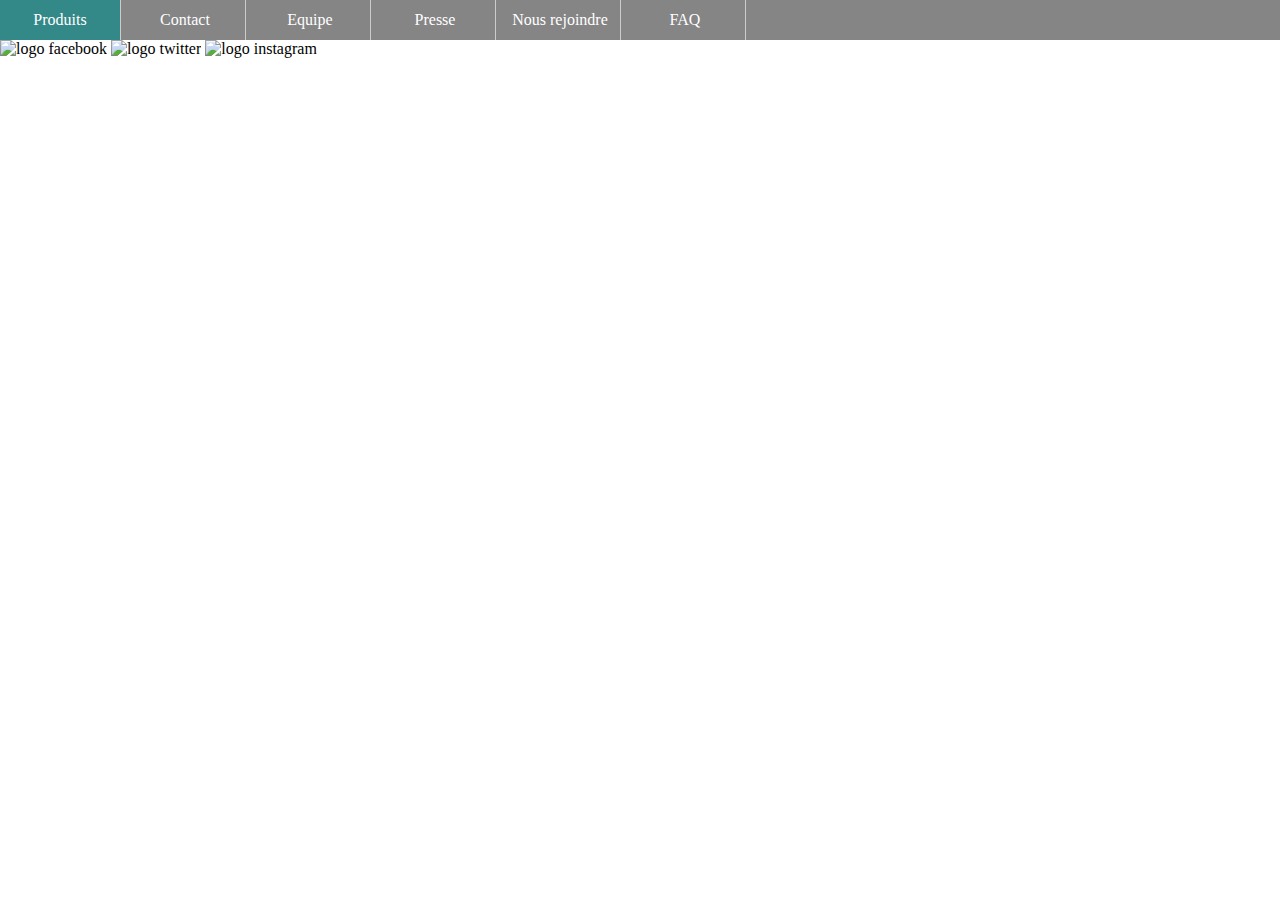
==== contact.html @ 2ae77503 "petits logo" ====
<!DOCTYPE html>
<html>
    <head>
        <meta charset="utf-8">
        <title>Print'Food</title>
        <link rel="stylesheet" href="style/style.css" type="text/css">
    </head>
    <body>
    <header>
            <nav>
            	<ul>
            		<li><a href="index.html">Produits</a></li>
            		<li><a href="contact.html">Contact</a></li>
            		<li><a href="equipe.html">Equipe</a></li>
            		<li><a href="presse.html">Presse</a></li>
            		<li><a href="join.html">Nous rejoindre</a></li>
            		<li><a href="faq.html">FAQ</a></li>
            	</ul>
            </nav>
        </header>
        <main>
            <article></article>
            <article></article>
            <aside></aside>
        </main>
        <footer>
        	<img src="images/facebook.jpeg" alt="logo facebook" height="30px">
        	<img src="images/twitter.jpeg" alt="logo twitter" height="30px">
        	<img src="images/instagram.jpeg" alt="logo instagram" height="30px">
        </footer>
    </body>
</html>
---- style/style.css ----
body{
  margin: 0;
  padding: 0;
}
nav ul {
  list-style: none;
  padding: 0;
  margin: 0 0 0 0;
  background-color: rgb(133, 133, 133);
}

nav li {
  display: inline-block;
  width: 120px;
  height: 40px;
  margin: 0;
  padding: 0;
  border-right: 1px solid #CCC;
  text-align: center;
  line-height: 40px;
}
nav li:hover{
  background-color: #338888;
}

nav li a{
  text-decoration: none;
  color: #fff;
}
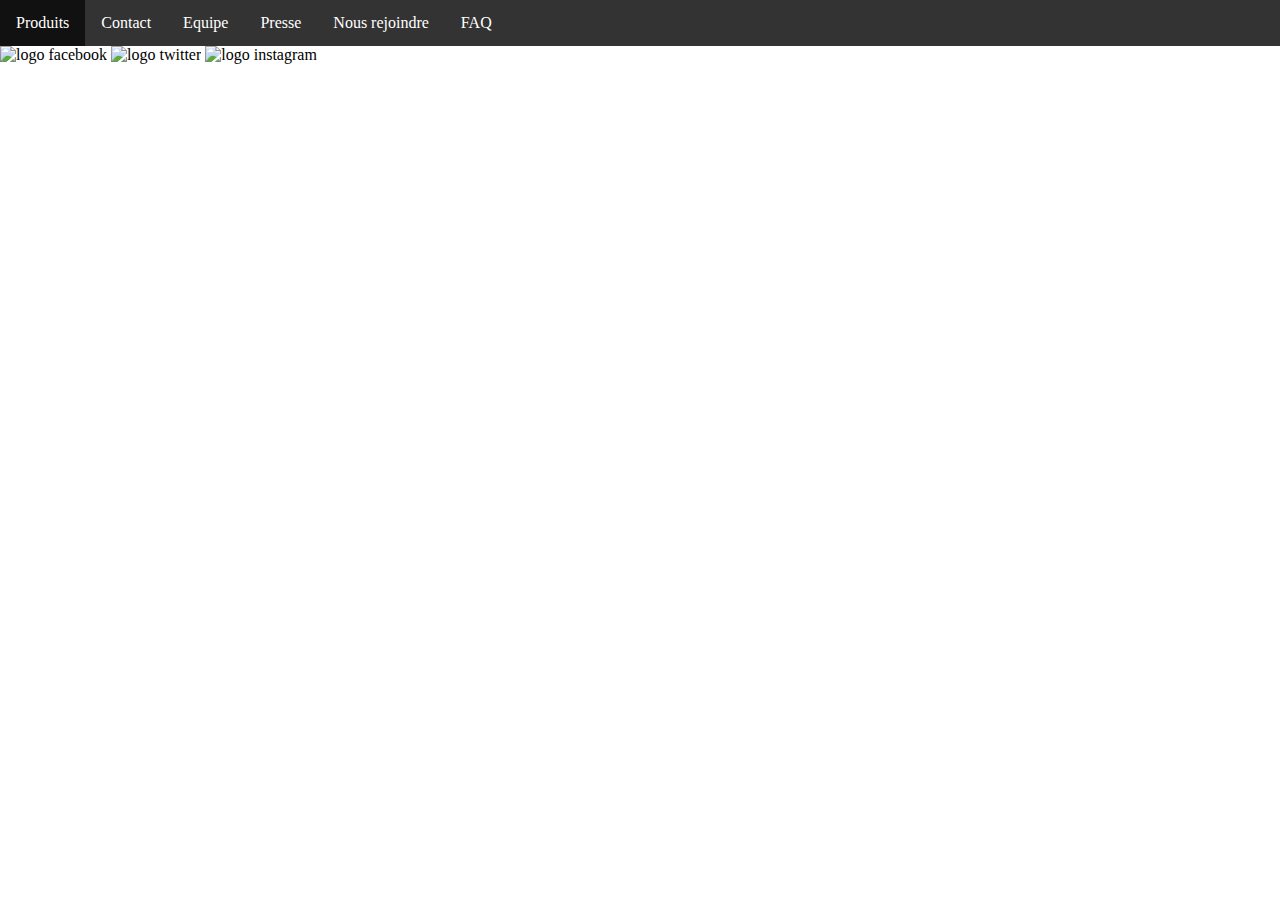
==== commit a4e5ea37: "Logos v2" ====
--- a/contact.html
+++ b/contact.html
@@ -24,9 +24,9 @@
             <aside></aside>
         </main>
         <footer>
-        	<img src="images/facebook.jpeg" alt="logo facebook" height="30px">
-        	<img src="images/twitter.jpeg" alt="logo twitter" height="30px">
-        	<img src="images/instagram.jpeg" alt="logo instagram" height="30px">
+        	<img src="images/facebook.jpeg" alt="logo facebook" class="reseaux">
+        	<img src="images/twitter.jpeg" alt="logo twitter" class="reseaux">
+        	<img src="images/instagram.jpeg" alt="logo instagram" class="reseaux">
         </footer>
     </body>
 </html>
--- a/style/style.css
+++ b/style/style.css
@@ -1,7 +1,9 @@
+
 body{
   margin: 0;
   padding: 0;
 }
+/*
 nav ul {
   list-style: none;
   padding: 0;
@@ -27,3 +29,30 @@
   text-decoration: none;
   color: #fff;
 }
+*/
+ul {
+  list-style-type: none;
+  margin: 0;
+  padding: 0;
+  overflow: hidden;
+  background-color: #333;
+}
+
+li {
+  float: left;
+}
+
+li a {
+  display: block;
+  color: white;
+  text-align: center;
+  padding: 14px 16px;
+  text-decoration: none;
+}
+
+li a:hover {
+  background-color: #111;
+}
+.reseaux{
+  height: 30px;
+}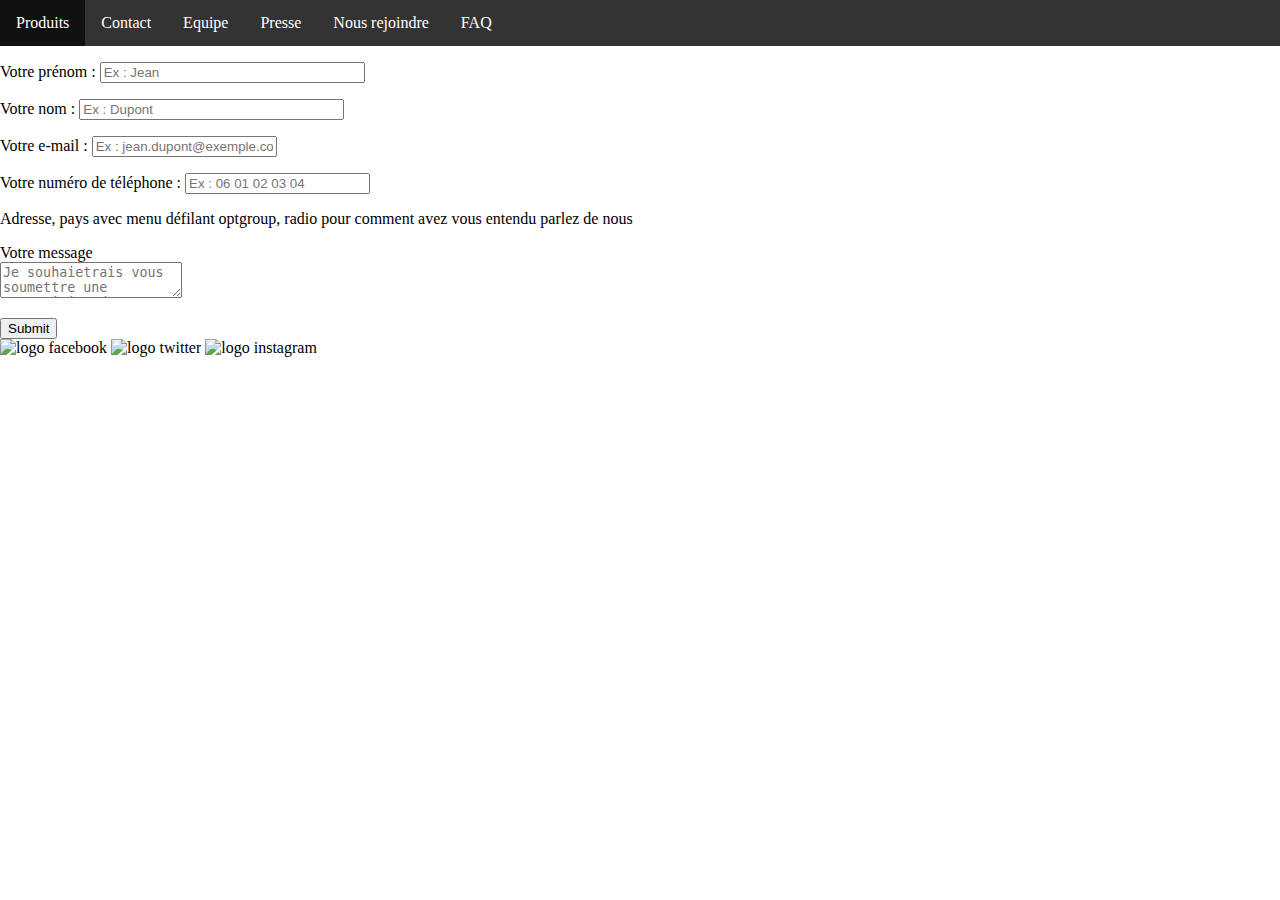
==== commit cbe2203b: "Ajout formulaire a finir" ====
--- a/contact.html
+++ b/contact.html
@@ -20,8 +20,17 @@
         </header>
         <main>
             <article></article>
+            <form method="post" action="traitementprint'food.php">
+                <p><label for="prenom">Votre prénom</label> : <input type="text" name="prenom" id="prenom"  placeholder="Ex : Jean" size="30"></p>
+                <p><label for="nom">Votre nom</label> : <input type="text" name="nom" id="nom"  placeholder="Ex : Dupont" size="30"></p>
+                <p><label for="email">Votre e-mail</label> : <input type="email" name="email" id="email"  placeholder="Ex : jean.dupont@exemple.com"></p>
+                <p><label for="tel">Votre numéro de téléphone</label> : <input type="tel" name="tel" id="tel"  placeholder="Ex : 06 01 02 03 04"></p>
+                <p> Adresse, pays avec menu défilant optgroup, radio pour comment avez vous entendu parlez de nous</p>
+                <p><label for="message">Votre message</label> <br> <textarea name="message" id="message"  placeholder="Je souhaietrais vous soumettre une proposition de collaboration avec mon entreprise..."></textarea></p>
+
+                <input type="submit" name="send">
+            </form>
             <article></article>
-            <aside></aside>
         </main>
         <footer>
         	<img src="images/facebook.jpeg" alt="logo facebook" class="reseaux">
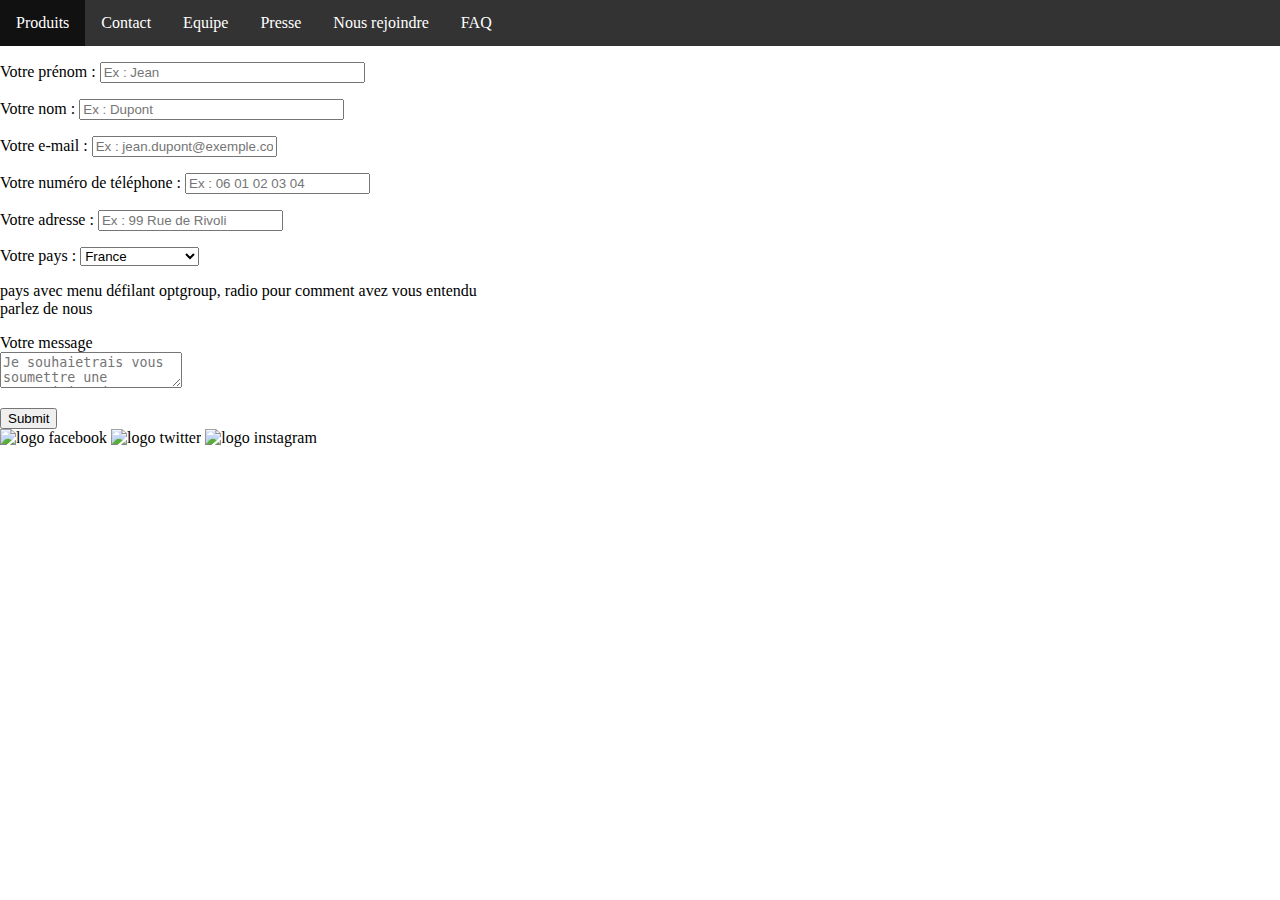
==== commit 1fec7155: "formulaire mis dans un article" ====
--- a/contact.html
+++ b/contact.html
@@ -19,18 +19,36 @@
             </nav>
         </header>
         <main>
-            <article></article>
+            <article>
             <form method="post" action="traitementprint'food.php">
                 <p><label for="prenom">Votre prénom</label> : <input type="text" name="prenom" id="prenom"  placeholder="Ex : Jean" size="30"></p>
                 <p><label for="nom">Votre nom</label> : <input type="text" name="nom" id="nom"  placeholder="Ex : Dupont" size="30"></p>
                 <p><label for="email">Votre e-mail</label> : <input type="email" name="email" id="email"  placeholder="Ex : jean.dupont@exemple.com"></p>
                 <p><label for="tel">Votre numéro de téléphone</label> : <input type="tel" name="tel" id="tel"  placeholder="Ex : 06 01 02 03 04"></p>
-                <p> Adresse, pays avec menu défilant optgroup, radio pour comment avez vous entendu parlez de nous</p>
+                <p><label for="adresse">Votre adresse</label> : <input type="text" name="adresse" id="adresse"  placeholder="Ex : 99 Rue de Rivoli"></p>
+                <p><label for="pays">Votre pays</label> : <select type name="pays" id="pays">
+           		<optgroup label="Europe">
+               		<option value="france">France</option>
+               		<option value="espagne">Espagne</option>
+               		<option value="italie">Italie</option>
+              		<option value="royaume-uni">Royaume-Uni</option>
+           		</optgroup>
+           		<optgroup label="Amérique">
+               		<option value="canada">Canada</option>
+               		<option value="etats-unis">Etats-Unis</option>
+           		</optgroup>
+           		<optgroup label="Asie">
+               		<option value="chine">Chine</option>
+               		<option value="japon">Japon</option>
+           		</optgroup>
+       			</select>
+                </optgroup></p>
+                <p> pays avec menu défilant optgroup, radio pour comment avez vous entendu parlez de nous</p>
                 <p><label for="message">Votre message</label> <br> <textarea name="message" id="message"  placeholder="Je souhaietrais vous soumettre une proposition de collaboration avec mon entreprise..."></textarea></p>
 
                 <input type="submit" name="send">
             </form>
-            <article></article>
+            </article>
         </main>
         <footer>
         	<img src="images/facebook.jpeg" alt="logo facebook" class="reseaux">
--- a/style/style.css
+++ b/style/style.css
@@ -1,7 +1,8 @@
 
 body{
-  margin: 0;
   padding: 0;
+  width: 100%;
+  margin: auto;
 }
 /*
 nav ul {
@@ -55,4 +56,13 @@
 }
 .reseaux{
   height: 30px;
-}+}
+
+article {
+  width: 67%;
+  min-width: 200px;
+  max-width: 500px; 
+}
+
+
+
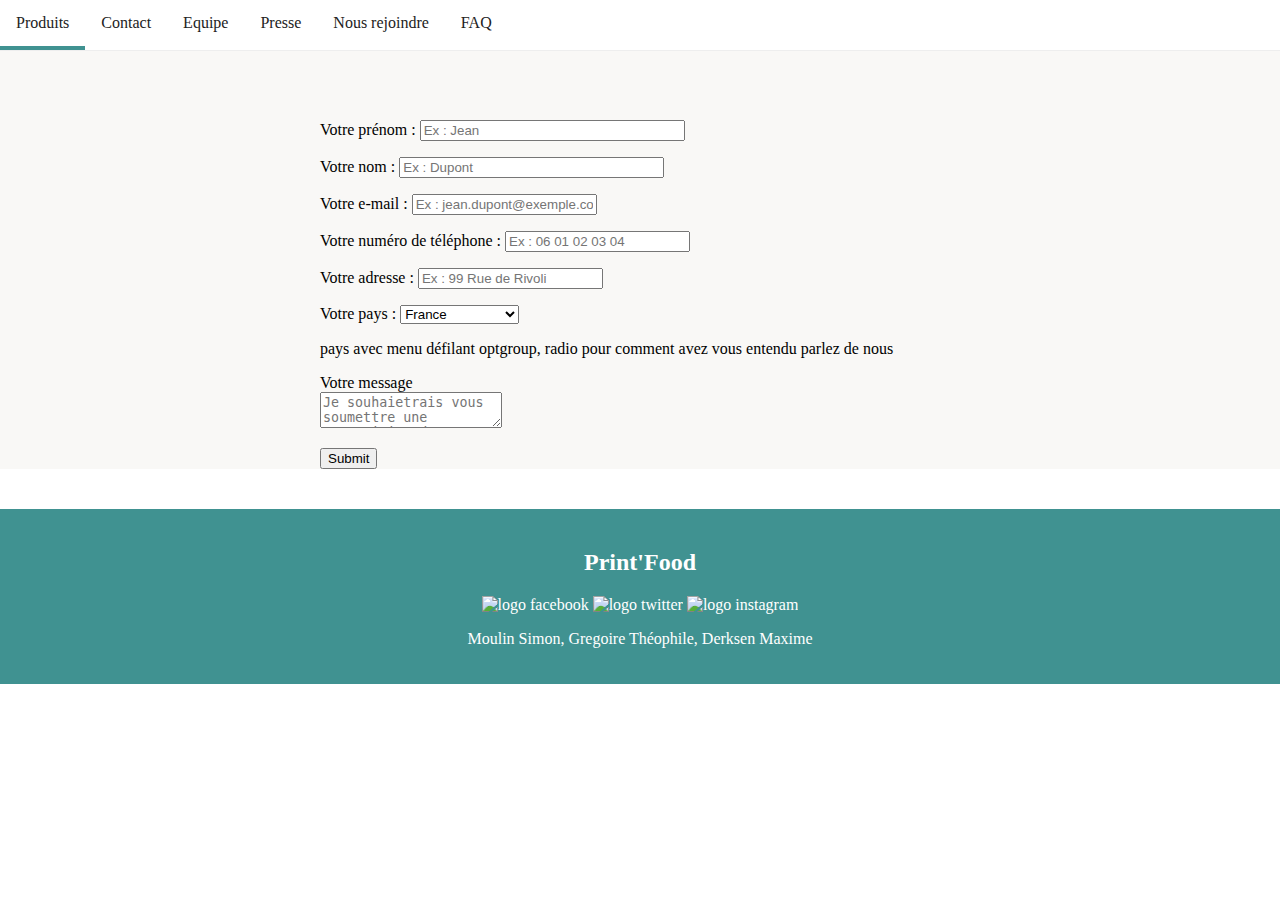
==== commit 4206a194: "Design 2.0" ====
--- a/contact.html
+++ b/contact.html
@@ -51,9 +51,11 @@
             </article>
         </main>
         <footer>
-        	<img src="images/facebook.jpeg" alt="logo facebook" class="reseaux">
-        	<img src="images/twitter.jpeg" alt="logo twitter" class="reseaux">
-        	<img src="images/instagram.jpeg" alt="logo instagram" class="reseaux">
-        </footer>
+                <h2>Print'Food</h2>
+                <img src="images/facebook.jpeg" alt="logo facebook" class="reseaux">
+                <img src="images/twitter.jpeg" alt="logo twitter" class="reseaux">
+                <img src="images/instagram.jpeg" alt="logo instagram" class="reseaux">
+                <p>Moulin Simon, Gregoire Théophile, Derksen Maxime</p>
+            </footer>
     </body>
 </html>
--- a/style/style.css
+++ b/style/style.css
@@ -1,42 +1,29 @@
-
+html{
+  margin: 0;
+  padding: 0;
+}
 body{
   padding: 0;
   width: 100%;
   margin: auto;
 }
-/*
-nav ul {
-  list-style: none;
-  padding: 0;
-  margin: 0 0 0 0;
-  background-color: rgb(133, 133, 133);
+
+/* Css Menu */
+
+nav {
+  position: fixed;
+  top:0;
+  width: 100%;
+  border-bottom: 1px solid #EEEEEE;
 }
 
-nav li {
-  display: inline-block;
-  width: 120px;
-  height: 40px;
-  margin: 0;
-  padding: 0;
-  border-right: 1px solid #CCC;
-  text-align: center;
-  line-height: 40px;
-}
-nav li:hover{
-  background-color: #338888;
-}
-
-nav li a{
-  text-decoration: none;
-  color: #fff;
-}
-*/
 ul {
   list-style-type: none;
-  margin: 0;
+  margin: auto;
   padding: 0;
   overflow: hidden;
-  background-color: #333;
+  background-color: white;
+  
 }
 
 li {
@@ -45,24 +32,39 @@
 
 li a {
   display: block;
-  color: white;
+  color: #222222;
   text-align: center;
   padding: 14px 16px;
   text-decoration: none;
+  border-bottom: 4px solid white;
 }
 
 li a:hover {
-  background-color: #111;
+  border-bottom: 4px solid #409291;
 }
+
+article{
+  margin: 40px auto;
+  width: 50%;
+
+}
+main{
+  margin: 0 auto;
+  padding-top: 80px;
+  background-color:#F9F8F6;
+}
+
+/* Footer */
+
+footer{
+  bottom: 0;
+  margin: 0;
+  padding: 20px;
+  text-align: center;
+  color: #FFF;
+  background-color: #409291;
+}
+
 .reseaux{
   height: 30px;
 }
-
-article {
-  width: 67%;
-  min-width: 200px;
-  max-width: 500px; 
-}
-
-
-
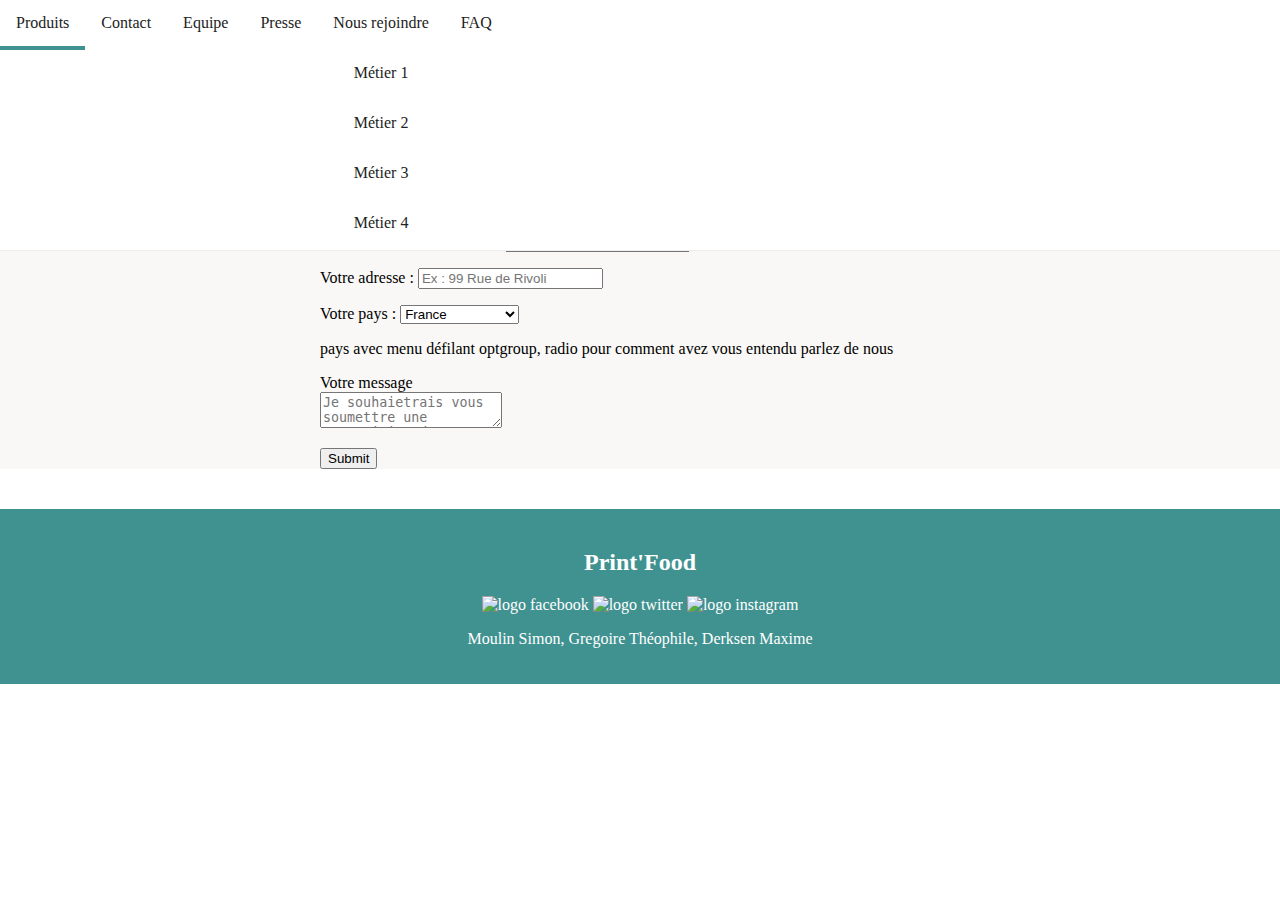
==== commit f805557f: "Merge branch 'master' of github.com:Apokalips28/Site-Html" ====
--- a/contact.html
+++ b/contact.html
@@ -13,7 +13,13 @@
             		<li><a href="contact.html">Contact</a></li>
             		<li><a href="equipe.html">Equipe</a></li>
             		<li><a href="presse.html">Presse</a></li>
-            		<li><a href="join.html">Nous rejoindre</a></li>
+            		<li><a href="join.html">Nous rejoindre</a>
+                     <div><a href="./metier1.html">Métier 1</a></div>
+                     <div><a href="./metier2.html">Métier 2</a></div>
+                     <div><a href="./metier3.html">Métier 3</a></div>
+                     <div><a href="./metier4.html">Métier 4</a></div>
+                     </div>
+                </li>
             		<li><a href="faq.html">FAQ</a></li>
             	</ul>
             </nav>
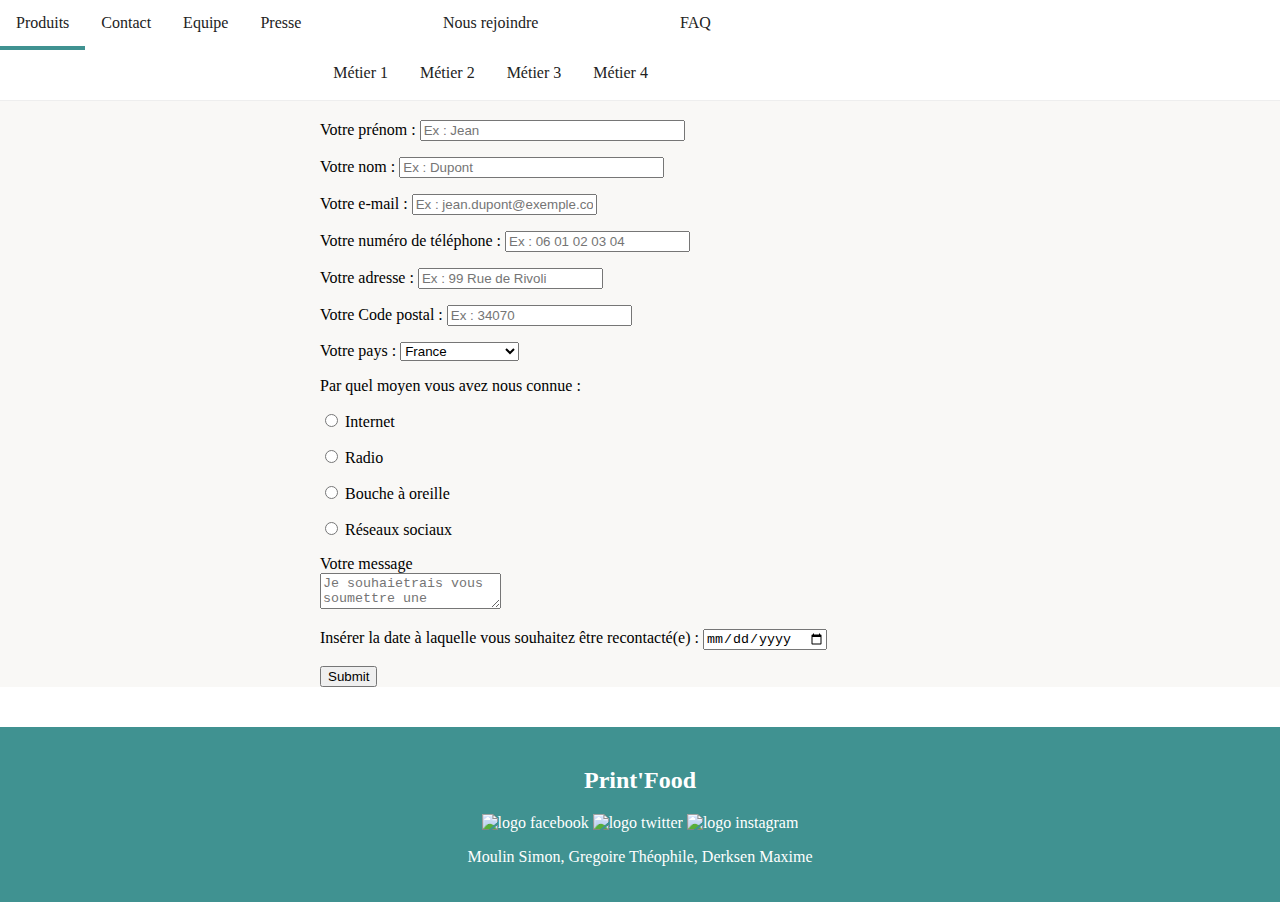
==== commit e2ba6b4f: "Footer" ====
--- a/contact.html
+++ b/contact.html
@@ -14,11 +14,12 @@
             		<li><a href="equipe.html">Equipe</a></li>
             		<li><a href="presse.html">Presse</a></li>
             		<li><a href="join.html">Nous rejoindre</a>
-                     <div><a href="./metier1.html">Métier 1</a></div>
-                     <div><a href="./metier2.html">Métier 2</a></div>
-                     <div><a href="./metier3.html">Métier 3</a></div>
-                     <div><a href="./metier4.html">Métier 4</a></div>
-                     </div>
+                        <ul class="submenu">
+                            <li><a href="./metier1.html">Métier 1</a></li>
+                            <li><a href="./metier2.html">Métier 2</a></li>
+                            <li><a href="./metier3.html">Métier 3</a></li>
+                            <li><a href="./metier4.html">Métier 4</a></li>
+                        </ul>
                 </li>
             		<li><a href="faq.html">FAQ</a></li>
             	</ul>
@@ -32,6 +33,7 @@
                 <p><label for="email">Votre e-mail</label> : <input type="email" name="email" id="email"  placeholder="Ex : jean.dupont@exemple.com"></p>
                 <p><label for="tel">Votre numéro de téléphone</label> : <input type="tel" name="tel" id="tel"  placeholder="Ex : 06 01 02 03 04"></p>
                 <p><label for="adresse">Votre adresse</label> : <input type="text" name="adresse" id="adresse"  placeholder="Ex : 99 Rue de Rivoli"></p>
+                <p><label for="cp">Votre Code postal</label> : <input type="text" name="cp" id="cp"  placeholder="Ex : 34070"></p>
                 <p><label for="pays">Votre pays</label> : <select type name="pays" id="pays">
            		<optgroup label="Europe">
                		<option value="france">France</option>
@@ -49,19 +51,29 @@
            		</optgroup>
        			</select>
                 </optgroup></p>
-                <p> pays avec menu défilant optgroup, radio pour comment avez vous entendu parlez de nous</p>
+                <p><label for="comment">Par quel moyen vous avez nous connue</label> : </p>
+                <p><input type="radio" id="commentChoix1" name="comment" value="Internet">
+                <label for="commentChoix2">Internet</label></p>
+                <p><input type="radio" id="commentChoix3" name="comment" value="Radio">
+                <label for="commentChoix3">Radio</label></p>
+                <p><input type="radio" id="commentChoix4" name="comment" value="Bouche">
+                <label for="commentChoix4">Bouche à oreille</label></p>
+                <p><input type="radio" id="commentChoix5" name="comment" value="reseauxsociaux">
+                <label for="commentChoix5">Réseaux sociaux</label></p>
                 <p><label for="message">Votre message</label> <br> <textarea name="message" id="message"  placeholder="Je souhaietrais vous soumettre une proposition de collaboration avec mon entreprise..."></textarea></p>
+
+                <p><label for="datecontact">Insérer la date à laquelle vous souhaitez être recontacté(e)</label> : <input type="date" name="datcontact" id="datecontact" ></p>
 
                 <input type="submit" name="send">
             </form>
             </article>
         </main>
         <footer>
-                <h2>Print'Food</h2>
-                <img src="images/facebook.jpeg" alt="logo facebook" class="reseaux">
-                <img src="images/twitter.jpeg" alt="logo twitter" class="reseaux">
-                <img src="images/instagram.jpeg" alt="logo instagram" class="reseaux">
-                <p>Moulin Simon, Gregoire Théophile, Derksen Maxime</p>
-            </footer>
+            <h2>Print'Food</h2>
+            <img src="images/facebook.jpeg" alt="logo facebook" class="reseaux">
+            <img src="images/twitter.png" alt="logo twitter" class="reseaux">
+            <img src="images/instagram.png" alt="logo instagram" class="reseaux">
+            <p>Moulin Simon, Gregoire Théophile, Derksen Maxime</p>
+        </footer>
     </body>
 </html>
